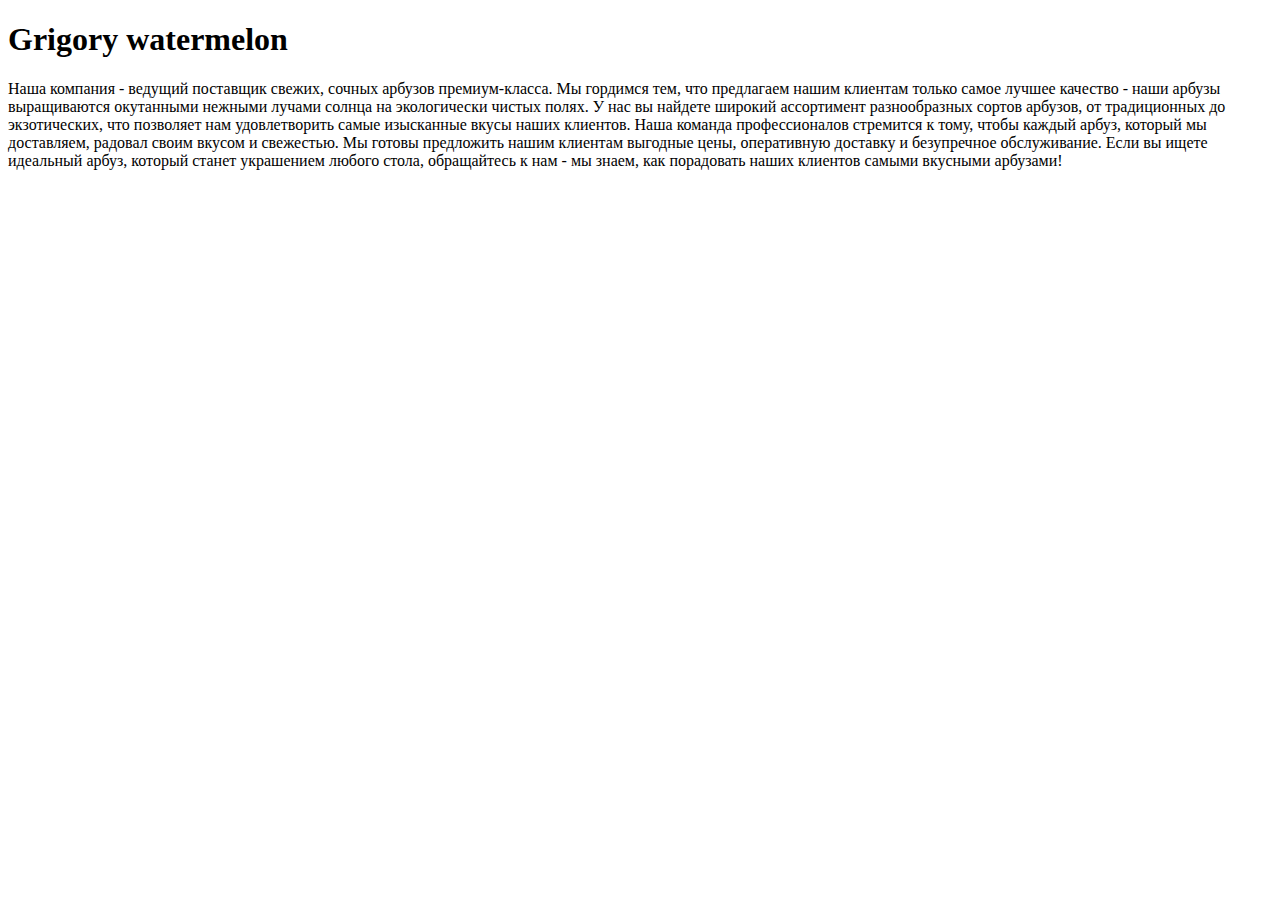
==== about.html @ cd3aaca3 "Add files via upload" ====
<!DOCTYPE html>
<html lang="ru">
<head>
    <meta charset="UTF-8">
    <link rel="stylesheet" href="../static/about.css"/>
    <title>about</title>
</head>

<body>
    <div class="header">
        <h1>
            Grigory watermelon
        </h1>
        <div class="text-about">
            <p>
                Наша компания - ведущий поставщик свежих, сочных арбузов премиум-класса. Мы гордимся тем, что предлагаем нашим клиентам только самое лучшее качество - наши арбузы выращиваются окутанными нежными лучами солнца на экологически чистых полях. У нас вы найдете широкий ассортимент разнообразных сортов арбузов, от традиционных до экзотических, что позволяет нам удовлетворить самые изысканные вкусы наших клиентов. Наша команда профессионалов стремится к тому, чтобы каждый арбуз, который мы доставляем, радовал своим вкусом и свежестью. Мы готовы предложить нашим клиентам выгодные цены, оперативную доставку и безупречное обслуживание. Если вы ищете идеальный арбуз, который станет украшением любого стола, обращайтесь к нам - мы знаем, как порадовать наших клиентов самыми вкусными арбузами!
            </p>
    </div>

</div>

</body>
</html>
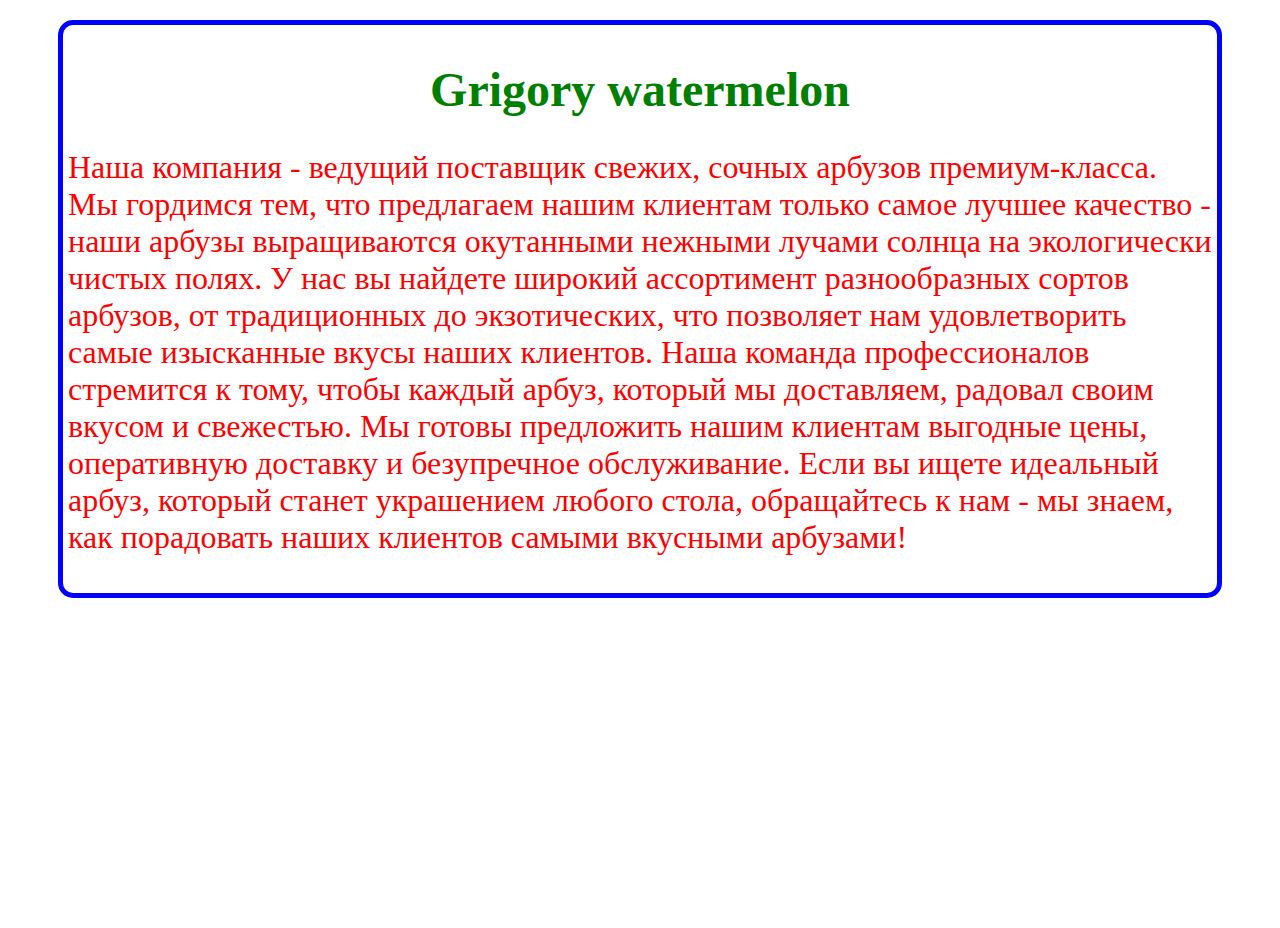
==== commit a002ae15: "Update about.html" ====
--- a/about.html
+++ b/about.html
@@ -5,6 +5,37 @@
     <link rel="stylesheet" href="../static/about.css"/>
     <title>about</title>
 </head>
+<style>
+    body {
+    background-image: url("http://top-fon.com/uploads/posts/2023-01/1674835067_top-fon-com-p-fon-arbuz-dlya-prezentatsii-12.jpg");
+    background-repeat: no-repeat;
+    background-size: cover;
+    height: 100vh;
+}
+
+.header {
+    margin: 20px 50px;
+    padding: 5px;
+    background: #ffff;
+    border-radius: 15px;
+    border: 5px solid #0000ff;
+}
+
+h1 {
+    text-align: center;
+    font-size: 3rem;
+    color: green;
+    font-weight: bolder;
+    font-family: "Monotype Corsiva", "Apple Chancery", "URW Chancery L", cursive;
+}
+
+p {
+    color: red;
+    font-family: "Monotype Corsiva", "Apple Chancery", "URW Chancery L", cursive;
+    font-size: 2rem;
+}
+</style>
+
 
 <body>
     <div class="header">
@@ -20,4 +51,4 @@
 </div>
 
 </body>
-</html>+</html>
